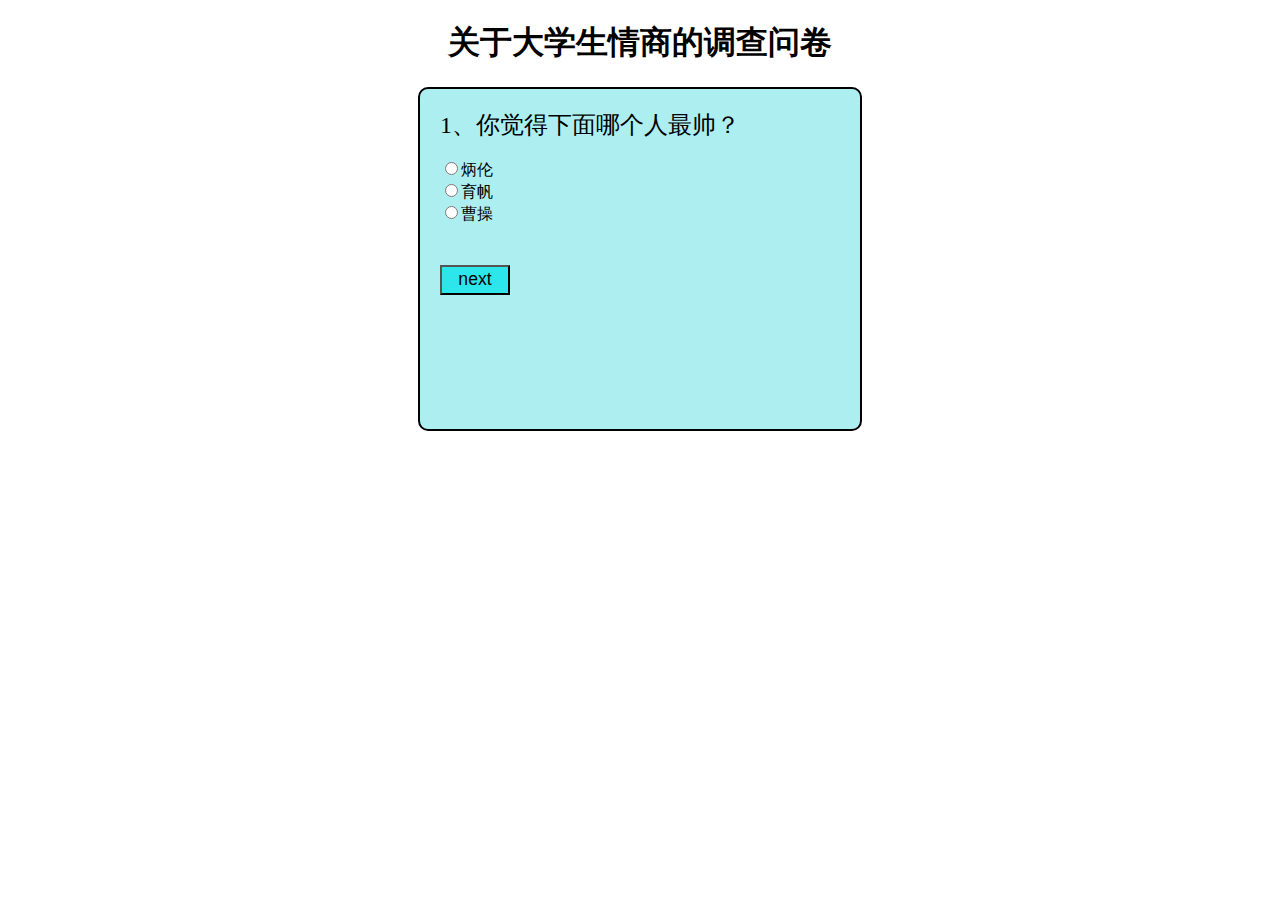
==== index.html @ 39745a67 "the first time" ====
<!DOCTYPE html>
<html lang="en">
<head>
	<meta charset="UTF-8">
	<title>A-Dynamic-Quiz</title>
	<link rel="stylesheet" type="text/css" href="quiz.css">
	<!-- 	<script src="quizByjquery.js"></script> -->
</head>
<body>
	<h1>关于大学生情商的调查问卷</h1>
	<div id="main">
		<div id="content">
			<p>1、你觉得下面哪个人最帅？</p><br>
			<input type="radio" name="choices" value=0>炳伦<br>
			<input type="radio" name="choices" value=1>育帆<br>
			<input type="radio" name="choices" value=2>曹操
		</div>
		<div id="next">
			<button id="button">next</button>
		</div>
	</div>
</body>
<script src="quizByJavaScript.js"></script>
</html>
---- quiz.css ----
body {
	
}
h1 {
	font-family: '微软雅黑', '宋体';
	font-weight: bold;
	text-align: center;
}
p {
	font-size: 1.5em;
	margin: 0;
	padding: 0;
}
div {
	margin-bottom: 40px;
}
button {
	width: 70px;
	height: 30px;
	font-size: 1.1em;
	background-color: #2CE6EC;
}
#main {
	width: 400px;
	height: 300px;
	margin: 0 auto;
	padding: 20px;
	background-color: #ADEFF0;
	border: 2px solid black;
	border-radius: 10px;
}
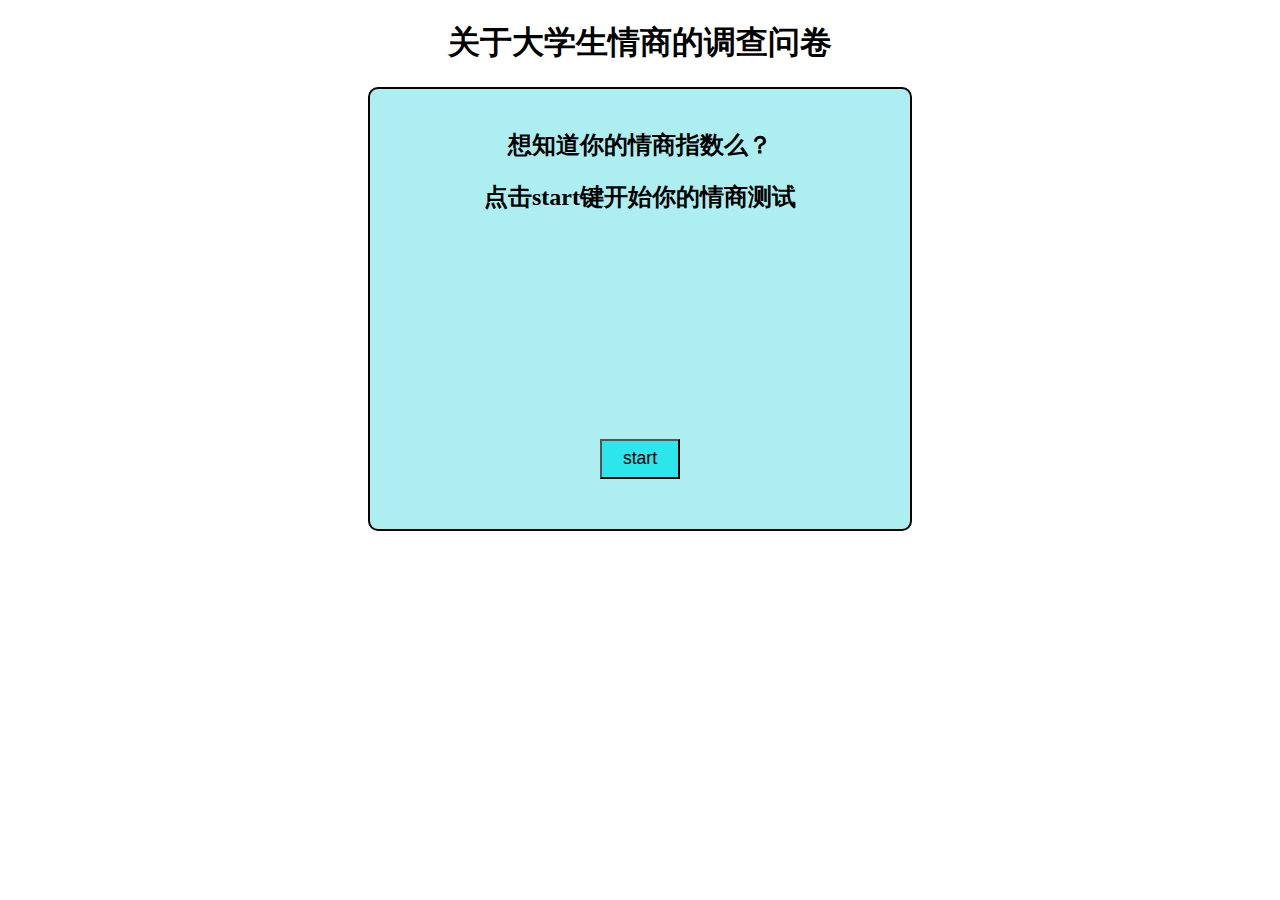
==== commit 8dac479a: "add jquery.js" ====
--- a/index.html
+++ b/index.html
@@ -4,21 +4,24 @@
 	<meta charset="UTF-8">
 	<title>A-Dynamic-Quiz</title>
 	<link rel="stylesheet" type="text/css" href="quiz.css">
-	<!-- 	<script src="quizByjquery.js"></script> -->
+	<!-- <script src="quizByJavaScript.js"></script> -->
+	<script src="jquery.js"></script>
+	<script src="quizByjquery.js"></script>
 </head>
 <body>
 	<h1>关于大学生情商的调查问卷</h1>
 	<div id="main">
 		<div id="content">
-			<p>1、你觉得下面哪个人最帅？</p><br>
-			<input type="radio" name="choices" value=0>炳伦<br>
-			<input type="radio" name="choices" value=1>育帆<br>
-			<input type="radio" name="choices" value=2>曹操
+			<h2>想知道你的情商指数么？</h2>
+			<h2>点击start键开始你的情商测试</h2>
+			<!-- <img src="EQ.png"> -->
 		</div>
-		<div id="next">
-			<button id="button">next</button>
+		<div id="control">
+			<button id="start">start</button>
+			<button id="back">back</button>
+			<button id="next">next</button>
 		</div>
 	</div>
 </body>
-<script src="quizByJavaScript.js"></script>
+
 </html>--- a/quiz.css
+++ b/quiz.css
@@ -1,8 +1,7 @@
 body {
-	
+	font-family: '微软雅黑', '宋体';
 }
 h1 {
-	font-family: '微软雅黑', '宋体';
 	font-weight: bold;
 	text-align: center;
 }
@@ -11,21 +10,74 @@
 	margin: 0;
 	padding: 0;
 }
-div {
-	margin-bottom: 40px;
+h2 {
+	text-align: center;
+}
+img {
+	width: 300px;
+	height: 200px;
+	margin-left: 100px;
 }
 button {
-	width: 70px;
-	height: 30px;
+	width: 80px;
+	height: 40px;
 	font-size: 1.1em;
 	background-color: #2CE6EC;
 }
+#control {
+	right: 1px;
+	bottom: 1px;
+}
+#back {
+	display: none;
+	position: absolute;
+	left: 50px;
+	bottom: 50px;
+}
+#start {
+	position: absolute;
+	margin-left: 210px;
+	bottom: 50px;
+}
+#start1 {
+	display: none;
+	position: absolute;
+	margin-left: 210px;
+	bottom: 50px;
+}
+#back1 {
+	position: absolute;
+	left: 50px;
+	bottom: 50px;
+}
+#next {
+	display: none;
+	position: absolute;
+	right: 50px;
+	bottom: 50px;
+}
+#next1 {
+	position: absolute;
+	right: 50px;
+	bottom: 50px;
+}
 #main {
-	width: 400px;
-	height: 300px;
+	position: relative;
+	width: 500px;
+	height: 400px;
 	margin: 0 auto;
 	padding: 20px;
 	background-color: #ADEFF0;
 	border: 2px solid black;
 	border-radius: 10px;
 }
+.highlight {
+	font-size: 2em;
+	text-align: center;
+	margin-top: 150px;
+	/* 这里可以设置分数段显示的颜色不一样 */
+	color: red;
+}
+.hide {
+	display: none;
+}
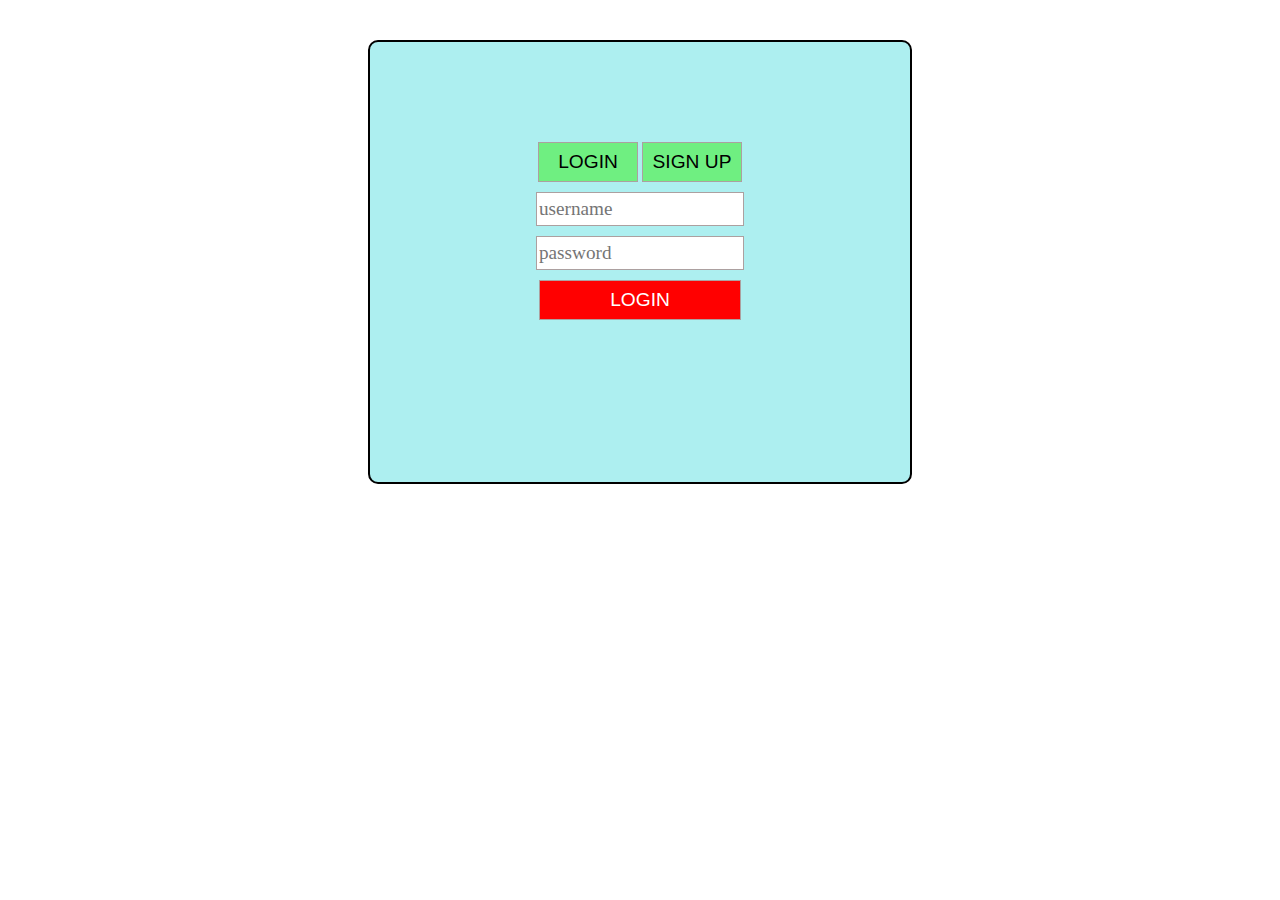
==== commit 27eec4ae: "storage&cookie,but relogin unfinish" ====
--- a/index.html
+++ b/index.html
@@ -4,24 +4,75 @@
 	<meta charset="UTF-8">
 	<title>A-Dynamic-Quiz</title>
 	<link rel="stylesheet" type="text/css" href="quiz.css">
-	<!-- <script src="quizByJavaScript.js"></script> -->
-	<script src="jquery.js"></script>
-	<script src="quizByjquery.js"></script>
-</head>
+	<script src="quizByJavaScript.js"></script>
+<!-- 	<script src="jquery.js"></script>
+	 -->	<!-- <script src="quizByjquery.js"></script>
+	</head> -->
 <body>
-	<h1>关于大学生情商的调查问卷</h1>
-	<div id="main">
+	<!-- 登录界面 -->
+	<div id="dljm" class="main">
+		<div class="item">
+			<input type="button" class="button" id="login" name="login" value="LOGIN">
+			<input type="button" class="button" id="signup" name="signup" value="SIGN UP">
+		</div>
+		<div class="item">
+			<input type="text" class="text" id="username" name="username" placeholder="username">
+		</div>
+		<div class="item">
+			<input type="password" class="text" id="password" name="password" placeholder="password">
+		</div>
+		<!-- <div class="item" id="remember">
+			<input type="checkbox" name="remember" value="remember me">remember me
+		</div> -->
+		<div class="item" id="loginDiv">
+			<input type="submit" class="submit" id="LOGIN" name="login" value="LOGIN">
+		</div>
+		<div class="item hide" id="sure">
+			<input type="submit" class="submit" id="SURE" name="login" value="SURE">
+		</div>
+	</div>
+	<div id="Menu" class="main hide">
+		<div id="logout"><span><button>logout</button></span></div>
+		<div id="menuTitle">
+			<h1>请从以下类型中选择一个进行测试</h1>
+		</div>
+		<div id="IT" class="choice left">
+			<h2>IT知识测试</h2>
+		</div>
+		<div id="life" class="choice right" >
+			<h2>生活常识测试</h2>
+		</div>
+		<div id="singleDog" class="choice left">
+			<h2>单身狗测试</h2>
+		</div>
+		<div id="byronlun" class="choice right">
+			<h2>渣伦熟悉度测试</h2>
+		</div>
+	</div>
+	<div id="quiz" class="main1 hide">
+		<h1>关于大学生情商的调查问卷</h1>
 		<div id="content">
 			<h2>想知道你的情商指数么？</h2>
 			<h2>点击start键开始你的情商测试</h2>
-			<!-- <img src="EQ.png"> -->
 		</div>
 		<div id="control">
 			<button id="start">start</button>
 			<button id="back">back</button>
 			<button id="next">next</button>
+			<button id="menu">menu</button>
+			<button id="Logout">logout</button>
 		</div>
 	</div>
+	<div id="again" class="main hide">
+		<div id="bye">
+			<p>感谢你的到来</p>
+			<p>欢迎再次来访</p>
+		</div>
+		<div id="reLogin">
+			<button>重新登录</button>
+		</div>
+	</div>
+	
 </body>
 
 </html>--- a/quiz.css
+++ b/quiz.css
@@ -4,14 +4,16 @@
 h1 {
 	font-weight: bold;
 	text-align: center;
+	margin-top: 0px;
+	margin-bottom: 40px;
+}
+h2 {
+	text-align: center;
 }
 p {
 	font-size: 1.5em;
 	margin: 0;
 	padding: 0;
-}
-h2 {
-	text-align: center;
 }
 img {
 	width: 300px;
@@ -24,52 +26,138 @@
 	font-size: 1.1em;
 	background-color: #2CE6EC;
 }
+.main {
+	position: relative;
+	width: 500px;
+	height: 400px;
+	margin: 40px auto;
+	padding: 20px;
+	background-color: #ADEFF0;
+	border: 2px solid black;
+	border-radius: 10px;
+	text-align: center;
+}
+.main1 {
+	position: relative;
+	width: 500px;
+	height: 400px;
+	margin: 40px auto;
+	padding: 20px;
+	background-color: #ADEFF0;
+	border: 2px solid black;
+	border-radius: 10px;
+}
+.item {
+	margin-bottom: 10px;
+}
+.button
+{
+    font-size: 1.2em;
+
+    width: 100px;
+    height: 40px;
+    margin-top: 80px;
+
+    border: 1px solid #aca0a0;
+    background-color: #6fef81;
+}
+#logout {
+	position: absolute;
+	display: inline-block;
+	right: 20px;
+}
+#logout button{
+	width: 60px;
+	height: 30px;
+	border: 0px;
+}
+#bye {
+	margin-top: 80px;
+	margin-bottom: 60px;
+	font-size: 1.6em;
+}
+#reLogin button {
+	border: 0px;
+	width: 100px;
+	height: 50px;
+}
+#menuTitle {
+	margin-top: 35px;
+}
+.text {
+	width: 202px;
+	height: 30px;
+	font-size: 1.2em;	
+	font-family: serif;
+	background-color: white;
+	border: 1px solid #ACA0A0;
+}
+.error {
+	color: red;
+}
+.submit {
+	width: 202px;
+	height: 40px;
+	font-size: 1.2em;
+	background-color: red;
+	border: 1px solid #ACA0A0;
+	color: white;
+}
+.choice { 
+	width: 200px;
+	height: 120px;
+	background-color: #6fef81;
+	border: 1px dashed black;
+	border-radius: 10px;
+	margin-bottom: 30px;
+	cursor: pointer;
+}
+.choice h2 {
+	padding-top: 20px;
+}
+.left {
+	float: left;
+	margin-left: 25px;
+}
+.right {
+	margin-left: 270px;
+}
 #control {
 	right: 1px;
 	bottom: 1px;
 }
-#back {
+#start {
+	position: absolute;
+	left: 220px;
+	bottom: 50px;
+}
+#start1 {
+	display: none;
+	position: absolute;
+	left: 220px;
+	bottom: 50px;
+}
+#back, #menu{
 	display: none;
 	position: absolute;
 	left: 50px;
 	bottom: 50px;
 }
-#start {
-	position: absolute;
-	margin-left: 210px;
-	bottom: 50px;
-}
-#start1 {
-	display: none;
-	position: absolute;
-	margin-left: 210px;
-	bottom: 50px;
-}
-#back1 {
+#back1, #menu1 {
 	position: absolute;
 	left: 50px;
 	bottom: 50px;
 }
-#next {
+#next, #Logout {
 	display: none;
 	position: absolute;
 	right: 50px;
 	bottom: 50px;
 }
-#next1 {
+#next1, #Logout1 {
 	position: absolute;
 	right: 50px;
 	bottom: 50px;
-}
-#main {
-	position: relative;
-	width: 500px;
-	height: 400px;
-	margin: 0 auto;
-	padding: 20px;
-	background-color: #ADEFF0;
-	border: 2px solid black;
-	border-radius: 10px;
 }
 .highlight {
 	font-size: 2em;
